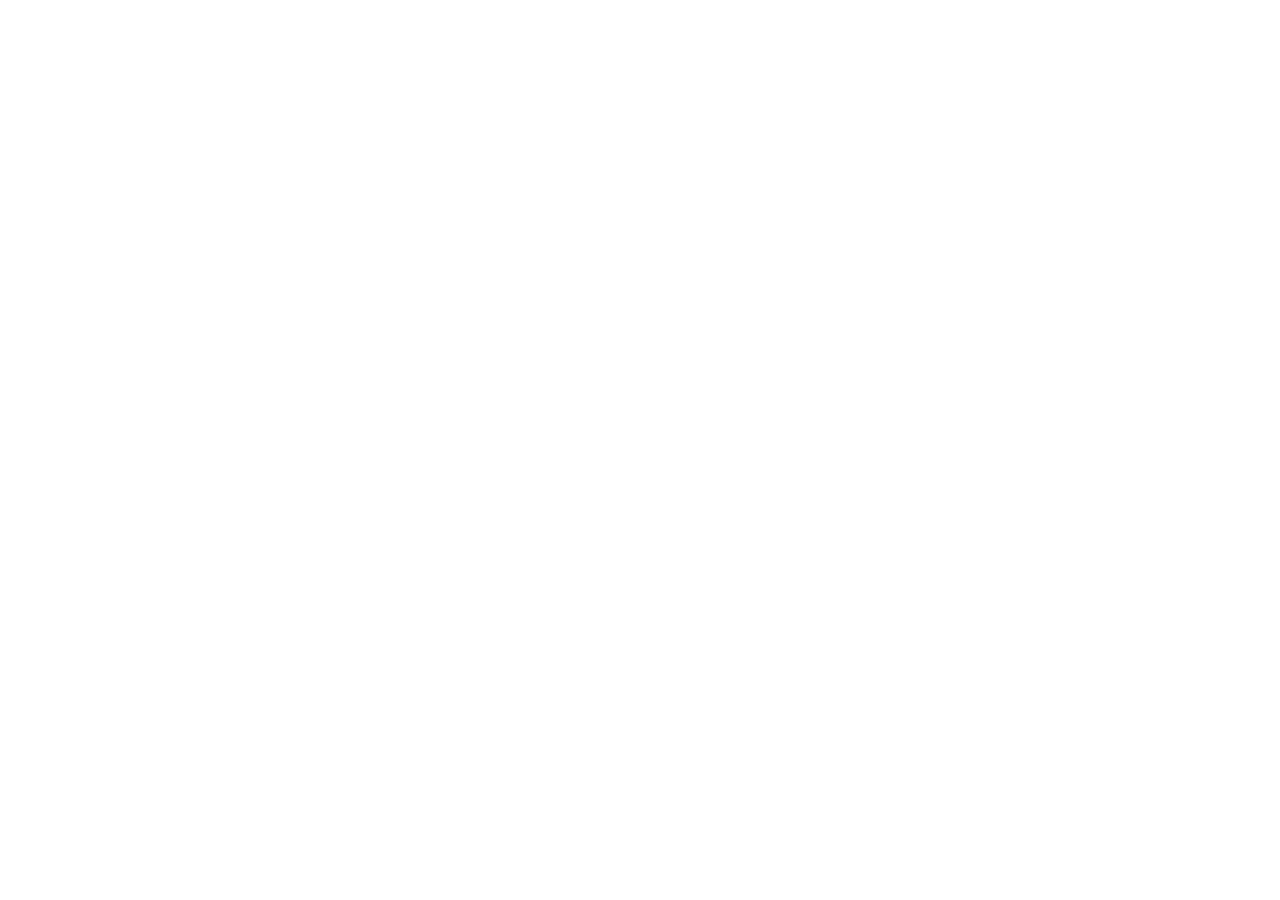
==== app/templates/index.html @ 38bc3d66 "Initial commit for developing backbone.js applications" ====
<!DOCTYPE HTML>
<html>
<head>
    <meta charset="UTF-8">
    <title>Title</title>
</head>
<body>

<script src="https://ajax.googleapis.com/ajax/libs/jquery/1.9.1/jquery.min.js"></script>
<script src="http://documentcloud.github.com/underscore/underscore-min.js"></script>
<script src="http://documentcloud.github.com/backbone/backbone-min.js"></script>
<script>
  // Your code goes here
</script>
</body>
</html>
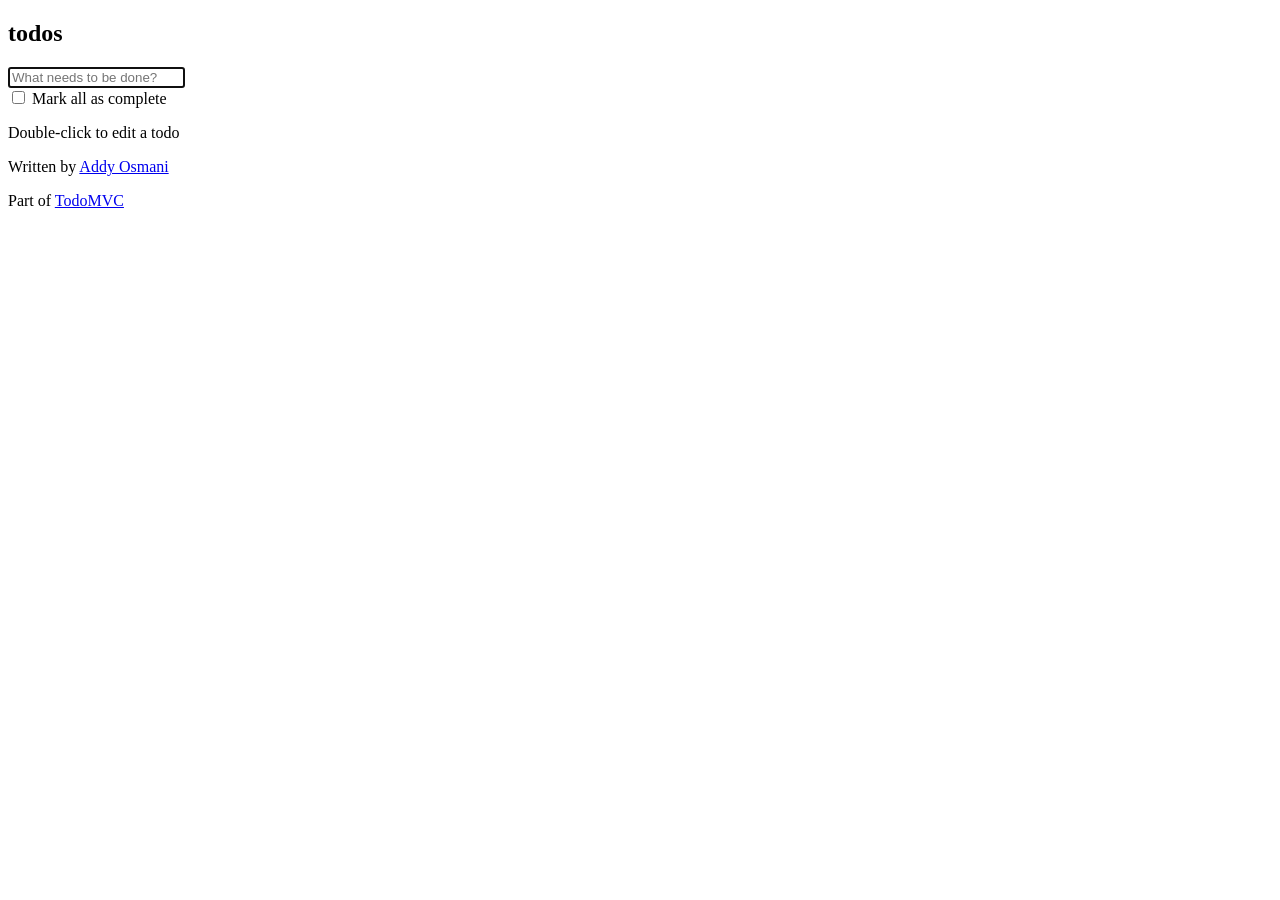
==== commit f10d8916: "Chapter 4 initial commit" ====
--- a/app/templates/index.html
+++ b/app/templates/index.html
@@ -1,16 +1,40 @@
-<!DOCTYPE HTML>
-<html>
+<!doctype html>
+<html lang="en">
 <head>
-    <meta charset="UTF-8">
-    <title>Title</title>
+    <meta charset="utf-8">
+    <meta http-equiv="X-UA-Compatible" content="IE=edge,chrome=1">
+    <title>Backbone.js • TodoMVC</title>
+    <link rel="stylesheet" href="/static/assets/base.css">
 </head>
 <body>
-
-<script src="https://ajax.googleapis.com/ajax/libs/jquery/1.9.1/jquery.min.js"></script>
-<script src="http://documentcloud.github.com/underscore/underscore-min.js"></script>
-<script src="http://documentcloud.github.com/backbone/backbone-min.js"></script>
-<script>
-  // Your code goes here
-</script>
+    <section id="todoapp">
+        <header id="header">
+            <h1>todos</h1>
+            <input id="new-todo" placeholder="What needs to be done?" autofocus>
+        </header>
+        <section id="main">
+            <input id="toggle-all" type="checkbox">
+            <label for="toggle-all">Mark all as complete</label>
+            <ul id="todo-list"></ul>
+        </section>
+        <footer id="footer"></footer>
+    </section>
+    <div id="info">
+        <p>Double-click to edit a todo<p>
+        <p>Written by <a href="https://github.com/addyosmani">Addy Osmani</a></p>
+        <p>Part of <a href="http://todomvc.com">TodoMVC</a></p>
+    </div>
+    <script type="text/template" id="item-template"></script>
+    <script type="text/template" id="stats-template"></script>
+    <script src="/static/js/lib/jquery.min.js"></script>
+    <script src="/static/js/lib/underscore-min.js"></script>
+    <script src="/static/js/lib/backbone-min.js"></script>
+    <script src="/static/js/lib/backbone.localStorage.js"></script>
+    <script src="/static/js/models/todo.js"></script>
+    <script src="/static/js/collections/todos.js"></script>
+    <script src="/static/js/views/todos.js"></script>
+    <script src="/static/js/views/app.js"></script>
+    <script src="/static/js/routers/router.js"></script>
+    <script src="/static/js/app.js"></script>
 </body>
 </html>
